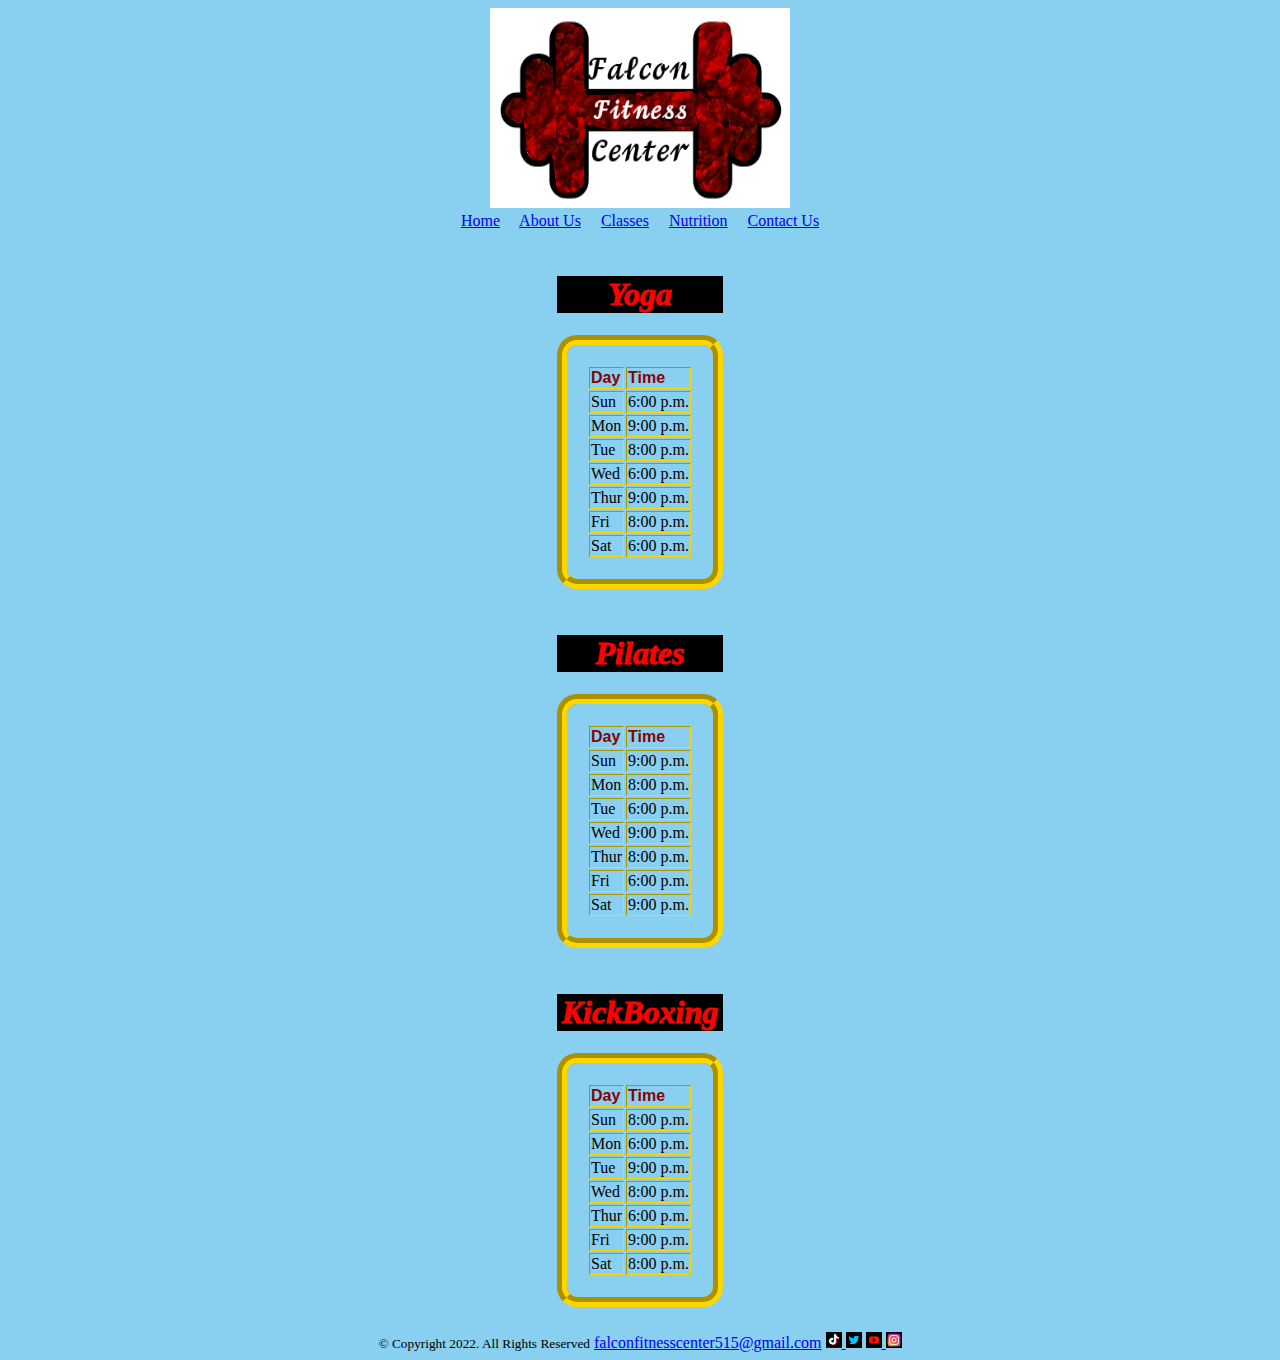
==== classes.html @ b744145a "Add files via upload" ====
<!DOCTYPE html>

<html lang="en">

<head>

     <title> Falcon Fitness Center </title>

     <meta charset ="utf-8">
<link href="css/ExternalStyleSheetFFC.css" rel="stylesheet">
</head>

<body>
<center>

<header>
<img src="images/FFCLogo.png" alt="Logo" height="200" width="300"><br>
    
	 

</header>

<nav>

     <a href="index.html">Home</a> &nbsp; &nbsp;

     <a href="about.html">About Us</a> &nbsp; &nbsp;

     <a href="classes.html">Classes</a> &nbsp; &nbsp;

     <a href="nutrition.html">Nutrition</a> &nbsp; &nbsp;

     <a href="contact.html">Contact Us</a>

</nav>

<main>
<table border="1">
    <caption><h1>Yoga</h1></caption>
        <tr>
		<td><b>Day</b></td>
		<td><b>Time</b></td>
		
		</tr>
		<tr><td>Sun</td><td>6:00 p.m.</td></tr>
		<tr><td>Mon</td><td>9:00 p.m.</td></tr>
		<tr><td>Tue</td><td>8:00 p.m.</td></tr>
		<tr><td>Wed</td><td>6:00 p.m.</td></tr>
		<tr><td>Thur</td><td>9:00 p.m.</td></tr>
		<tr><td>Fri</td><td>8:00 p.m.</td></tr>
		<tr><td>Sat</td><td>6:00 p.m.</td> </tr>
</table>
<table border="1">
<caption><h1>Pilates</h1></caption>
<tr><td><b>Day</b></td><td><b>Time</b></td></tr>
<tr><td>Sun</td><td>9:00 p.m.</td></tr>
<tr><td>Mon</td><td>8:00 p.m.</td></tr>
<tr><td>Tue</td><td>6:00 p.m.</td></tr>
<tr><td>Wed</td><td>9:00 p.m.</td></tr>
<tr><td>Thur</td><td>8:00 p.m.</td></tr>
<tr><td>Fri</td><td> 6:00 p.m.</td></tr>
<tr><td>Sat</td><td>9:00 p.m. </td> </tr>
</table>
<table border="1">
<caption><h1>KickBoxing</h1></caption>
<tr><td><b>Day</b></td><td><b>Time</b></td></tr>
<tr><td>Sun</td><td>8:00 p.m.</td></tr>
<tr><td>Mon</td><td>6:00 p.m.</td></tr>
<tr><td>Tue</td><td>9:00 p.m.</td></tr>
<tr><td>Wed</td><td>8:00 p.m.</td></tr>
<tr><td>Thur</td><td>6:00 p.m.</td></tr>
<tr><td>Fri</td><td>9:00 p.m.</td></tr>
<tr><td>Sat</td><td>8:00 p.m. </td> </tr>
</table>


</main>

<footer>
     <small>&copy; Copyright 2022. All Rights Reserved</small>
     <a href="mailto:falconfitnesscenter515@gmail.com">falconfitnesscenter515@gmail.com</a>
	 <a href="https://www.tiktok.com"><img src="images/tt.png" alt="Logo" height="16" width="16"> </a>
	 <a href="https://www.twitter.com"><img src="images/twit.png" alt="Logo" height="16" width="16"></a>
	 <a href="https://www.youtube.com"><img src="images/yt.png" alt="Logo" height="16" width="16">
	 <a href="https://www.instagram.com"><img src="images/insta.png" alt="Logo" height="16" width="16"></a>
</footer>
</center>
</body>

</html>
---- css/ExternalStyleSheetFFC.css ----
body {
	background-color:#89CFF0; 
	color: black; 
	font-family: Verdana, serif;
	font-size: 12pt; 
	text-align: center;
	
	}
h1 {
		background-color: black; 
		color: red; 
		font-family: serif;
		font-weight: 1000;
		font-style: oblique;
		text-align: center;
		
		
	
	}
p {
	border: solid 10px white;
	padding: 20px;
	margin: 25px;
	border-style: groove;
	border-width: 10px;
	border-color: gold;
	border-radius: 20px;
	box-shadow:;
	border-left-width:;
	
	
	
	
	

	}


h2 {
	background-color: black; 
	color: red;
	
	}
li {
	color: black;
	
	}
	dl{color:black;}
b { color: darkred;
		font-family: Helvetica;} 
ul
	{
		
		display: inline-block;
		border: solid 10px white;
	padding: 20px;
	margin: 25px;
	border-style: dotted;
	border-width: 10px;
	border-color: gold;
	border-bottom-color: blue;
	border-left-color:red;
	border-right-color:green;
	border-radius: 20px;
	box-shadow:;
	border-left-width:;
	}
.container1 {
			margin-left: auto;
			margin-right:auto;
			}
.container2 {
			display: flex;
			margin-left: 250px;
			margin-right:auto;
			text-align: center;
			
			
}
.container3 { 
			display: flex;
			margin-left: 10px;
			margin-right:auto;
}



.container4

				{display: flex;
				margin-left:175px;
				margin-right:175px;
				}
				
.container5{border: solid 0px white;
	padding: 10px;
	margin: 25px;
	border-style: dotted;
	border-width: 10px;
	border-color: gold;
	border-bottom-color: blue;
	border-left-color:red;
	border-right-color:green;
border-radius: 20px;
margin-right: 200px;
margin-left: 200px;
}
					
					
			

 table{
	border: solid 10px white;
	padding: 20px;
	margin: 25px;
	border-style: groove;
	border-width: 10px;
	border-color: gold;
	border-radius: 20px;
	box-shadow:;
	border-left-width:;
	
	
	
	
	

	}
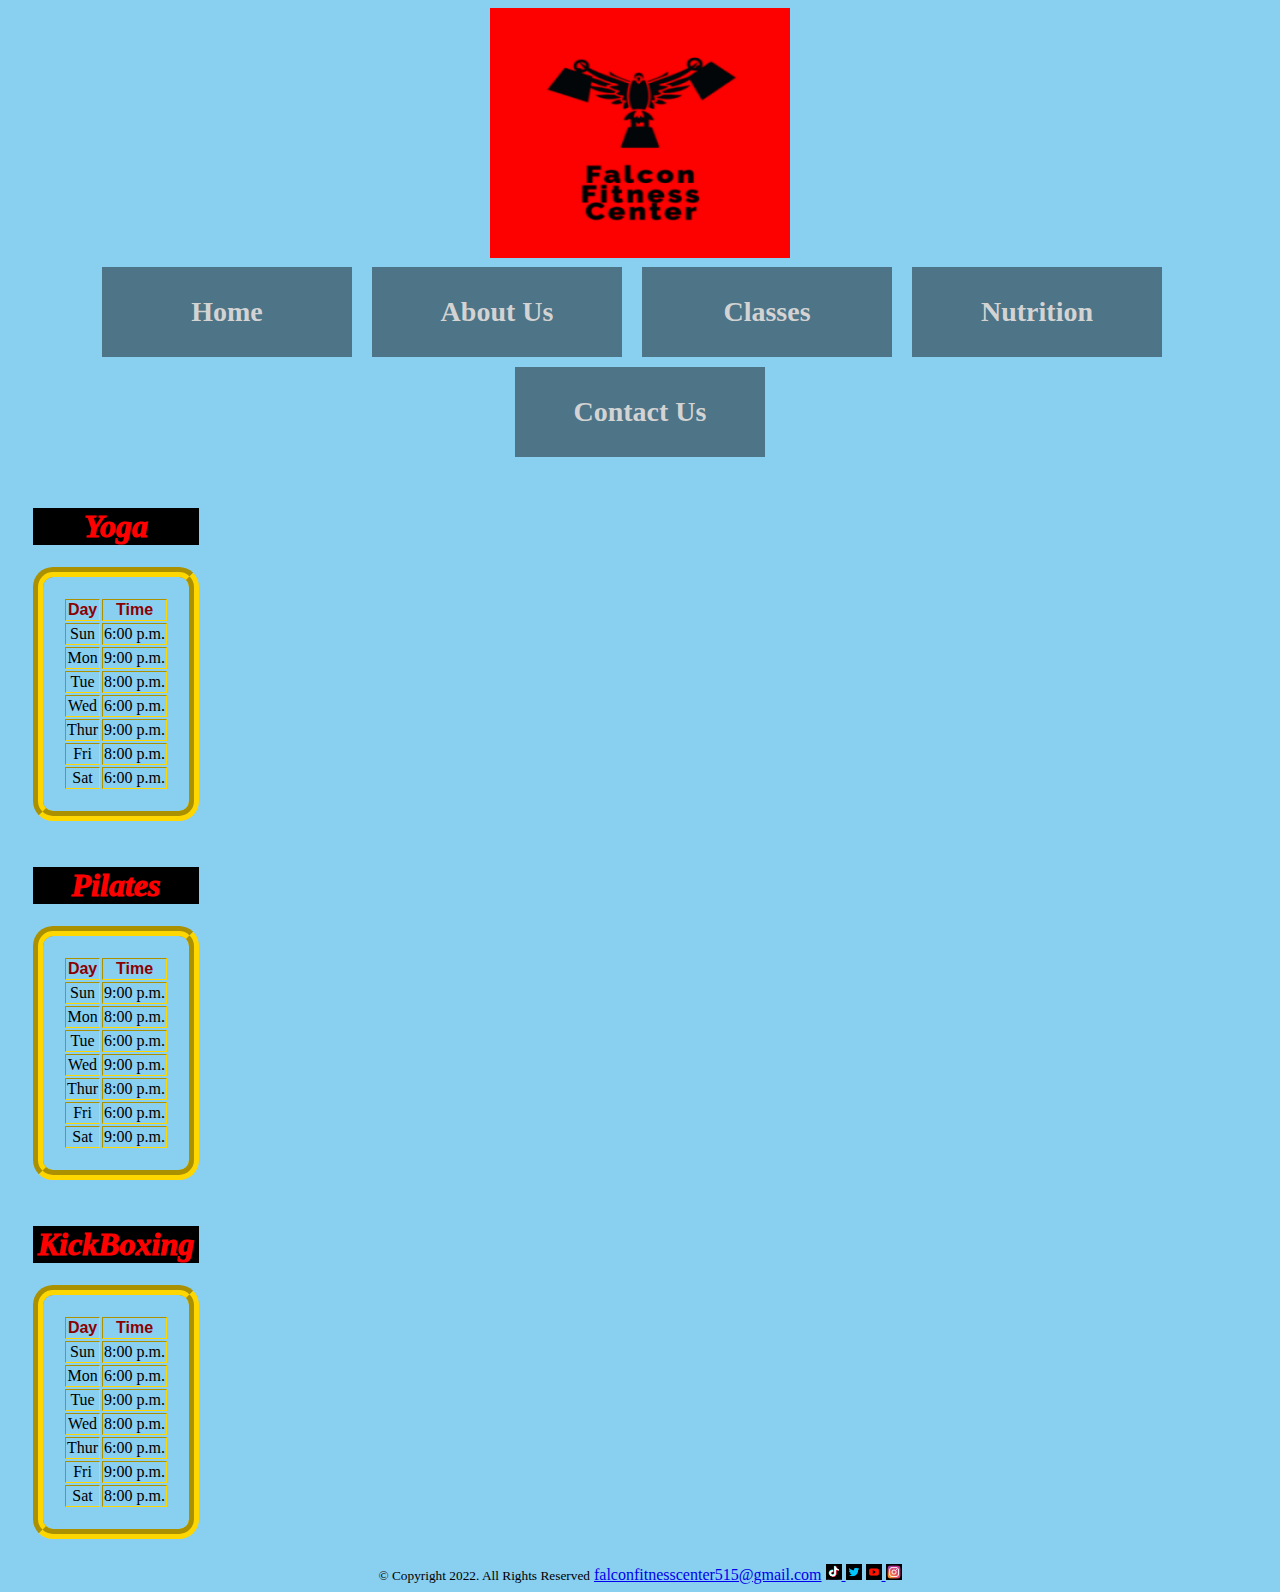
==== commit e300aadc: "Update classes.html" ====
--- a/classes.html
+++ b/classes.html
@@ -8,30 +8,52 @@
 
      <meta charset ="utf-8">
 <link href="css/ExternalStyleSheetFFC.css" rel="stylesheet">
+<style>
+	 	 nav{
+       
+        position: center;
+	
+       
+        }
+		 nav a{
+        text-decoration: none;
+        font-size: 28px;
+        font-family: verdana;
+        font-weight: bold;
+        height: 90px;
+        margin: 5px 0px;
+        display: inline-block;
+        background-color: #00000070;
+        color: lightgrey;
+        line-height: 90px;
+        text-align: center;
+        transition: 300ms;
+		width: 250px;
+		
+		
+        }
+		nav a:active{
+        background-color: #ffffff;
+        color: black;
+        width: 250px;}
+		 nav a:hover{
+        background-color: #00000050;
+        color: lightblue;
+        width: 250px;
+        }
+	 </style>
 </head>
-
 <body>
-<center>
 
 <header>
-<img src="images/FFCLogo.png" alt="Logo" height="200" width="300"><br>
-    
-	 
-
+     <img src="images/logo.png" alt="Logo" height="250" width="300">
 </header>
-
 <nav>
-
      <a href="index.html">Home</a> &nbsp; &nbsp;
-
      <a href="about.html">About Us</a> &nbsp; &nbsp;
-
      <a href="classes.html">Classes</a> &nbsp; &nbsp;
-
      <a href="nutrition.html">Nutrition</a> &nbsp; &nbsp;
-
      <a href="contact.html">Contact Us</a>
-
 </nav>
 
 <main>
@@ -89,4 +111,4 @@
 
 </html>
 
- + 
